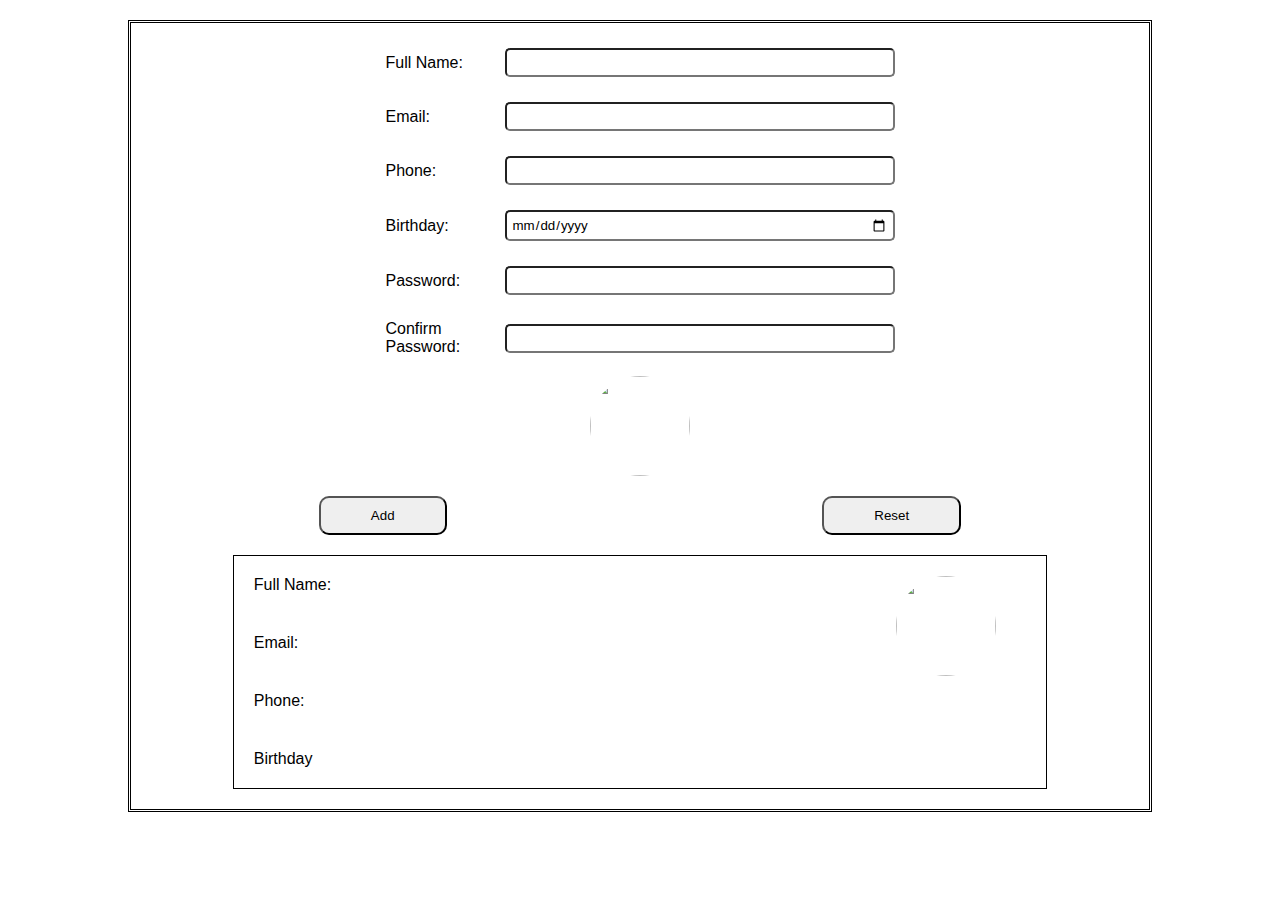
==== GMO-JS-1/index.html @ a5925850 "BT_JS_1" ====
<!DOCTYPE html>
<html lang="en">

<head>
    <meta charset="UTF-8">
    <meta http-equiv="X-UA-Compatible" content="IE=edge">
    <meta name="viewport" content="width=device-width, initial-scale=1.0">
    <title>Bài tập 1</title>
    <link rel="stylesheet" href="./css/style.css">
    <style>

    </style>
</head>

<body>

    <div class="wrap">
        <div class="form">
            <form action="" method="" class="form__style" id="form-1">
                <div class="form-item ">
                    <label class="text-input" for="fullname">Full Name:</label>
                    <input class="style-input " type="text" id="fullname" name="fullName" onblur="handleBlurRequired(event)"
                        oninput="handleInputRemove(event)">
                    <span class="form-message"></span>
                </div>
                <div class="form-item">
                    <label class="text-input" for="email">Email:</label>
                    <input class="style-input" type="text" id="email" name="email" onblur="handleBlurEmail(event) "
                        oninput="handleInputRemove(event)" value="">
                    <span class="form-message"> </span>
                </div>
                <div class="form-item" id="p">
                    <label class="text-input" for="phone">Phone:</label>
                    <input class="style-input" type="text" id="phone" name="phone" onblur="handleBlurPhone(event)"
                        oninput="handleInputRemove(event)" onkeypress="return isNumberKey(event)" value="">
                    <span class="form-message"> </span>
                </div>

                <div class="form-item">
                    <label class="text-input" for="birthday">Birthday:</label>
                    <input class="style-input" type="date" id="birthday" name="birthday" onblur="handleBlurRequired(event)"
                        oninput="handleInputRemove(event)" value="">
                    <span class="form-message"> </span>
                </div>
                <div class="form-item">
                    <label class="text-input" for="password">Password:</label>
                    <input class="style-input" type="password" id="password" name="password" onblur="handleBlurRequired(event)"
                        oninput="handleInputPass(event)" value="">
                    <span class="form-message"> </span>
                </div>
                <div class="form-item">
                    <label class="text-input" for="phone">Confirm Password:</label>
                    <input class="style-input" type="password" id="confirmpassword" name="confirmpassword"
                    onblur="handleBlurRequired(event)" oninput="handleInputConfirmPass(event)" value="">
                    <span class="form-message"> </span>
                </div>
            </form>
        </div>
        <div class="controls">
            <div class="control__avtupload">
                <input type='file' id="inputimg" />
                <img class="img-ctl main" onclick="uploadAvt()"
                    src="https://st.quantrimang.com/photos/image/2017/04/08/anh-dai-dien-FB-200.jpg" alt="">

            </div>
            <div class="controls-btn">
                <div class="control__add">
                    <button id="add" onclick="add()"> Add </button>
                </div>
                <div class="control__reset">
                    <button id="reset" onclick="reset()"> Reset</button>
                </div>
            </div>

        </div>
        <div class="view">
            <div class="view_text">
                <div class="text">
                    <p> Full Name:</p>
                    <p id="text-fullname"></p>
                </div>
                <div class="text">
                    <p> Email:</p>
                    <p id="text-email"> </p>
                </div>
                <div class="text">
                    <p> Phone:</p>
                    <p id="text-phone"></p>
                </div>
                <div class="text ">
                    <p> Birthday</p>
                    <p id="text-birthday"> </p>
                </div>
            </div>
            <div class="view__avt">
                <img class="img-ctl end" id="file"
                    src="https://st.quantrimang.com/photos/image/2017/04/08/anh-dai-dien-FB-200.jpg" alt="">

            </div>

        </div>
    </div>

    <script src="./js/app.js"></script>

</body>

</html>
---- GMO-JS-1/css/style.css ----
* {
  margin: 0;
  padding: 0;
  box-sizing: border-box;
  font-family: sans-serif;
}
body {
  margin-top: 20px;
}
.wrap {
  display: block;
  margin: 0 auto;
  width: 80%;
  border-style: double;
}
.form {
  width: 50%;
  display: block;
  margin: 0 auto;
}
.form-item {
  display: flex;
  align-items: center;
  flex-wrap: wrap;
  flex: 2;
  justify-content: space-between;
  margin-top: 25px;
  position: relative;
}
.form-message {
  position: absolute;
  top: 100%;
  font-size: 13px;
  font-style: italic;
}
.text-input {
  flex: 1;
}
.style-input:focus {
  outline: none;
}
.style-input {
  flex: 1;
  min-width: 390px;
  padding: 5px;
  border-radius: 5px;
}
.form-item.invalid input {
  border: solid 2px red;
}
.form-item.invalid span {
  color: red;
}
.controls {
  margin-top: 20px;
}
.img-ctl.main:hover{
  opacity: 0.6;
  cursor: pointer;
}
.img-ctl {
  width: 100px;
  height: 100px;
  border-radius: 50%;
  display: block;
  margin: 0 auto;
  
}
#inputimg {
  display: none;
  margin: 0 auto;
}
.controls-btn {
  margin-top: 20px;
  display: flex;
  justify-content: space-around;
}
#add {
  padding: 10px 50px;
  border-radius: 10px;
  cursor: pointer;
}
#reset {
  padding: 10px 50px;
  border-radius: 10px;
  cursor: pointer;
}
.view {
  display: flex;
  border: solid 1px;
  width: 80%;
  justify-content: space-between;

  margin: 20px auto;
}
.text {
  display: flex;
  align-items: center;
  padding: 20px;
}
.text p:nth-child(2) {
  margin-left: 20px;
}
.img-ctl.end {
  margin: 20px 50px;
}
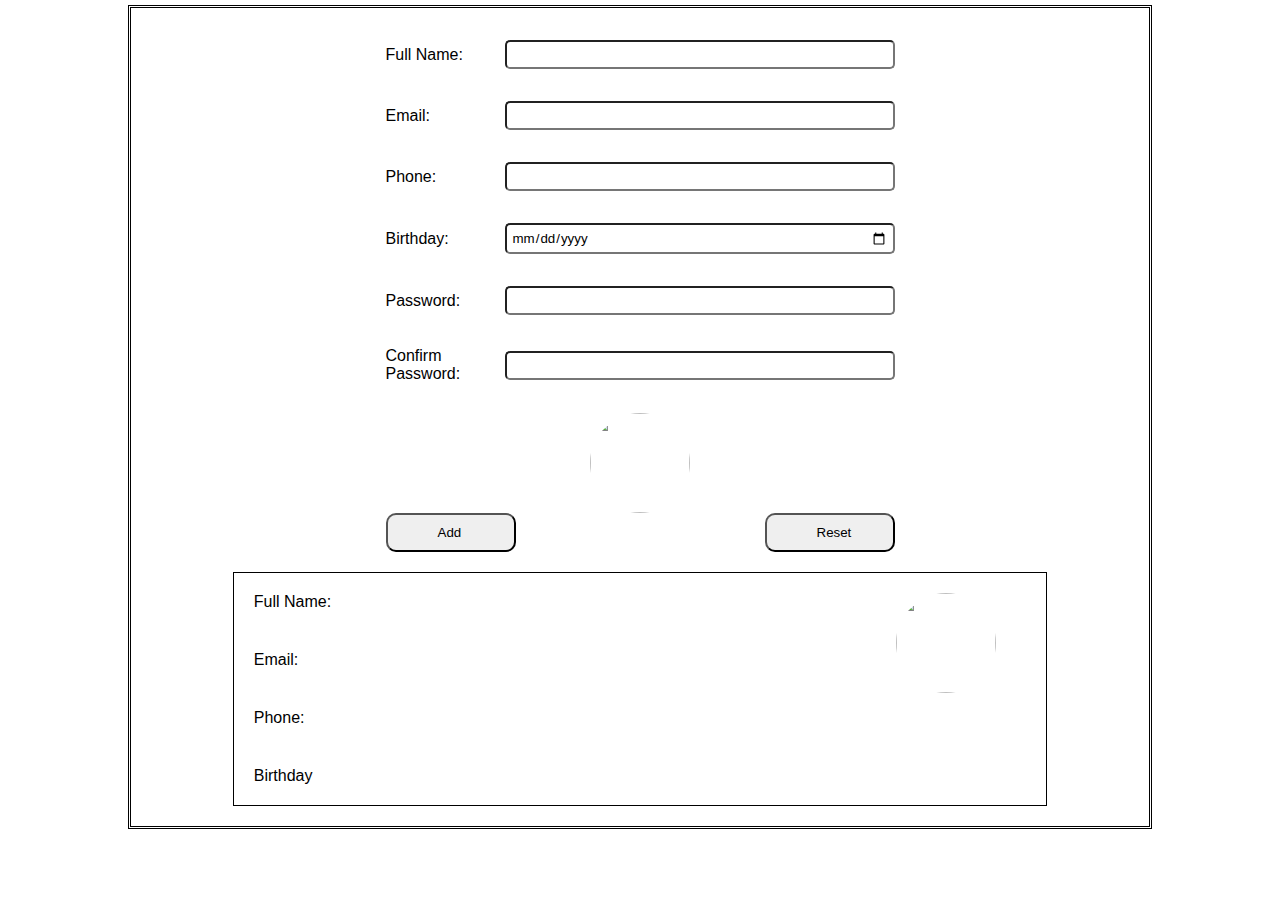
==== commit 8d4c77c3: "validate" ====
--- a/GMO-JS-1/index.html
+++ b/GMO-JS-1/index.html
@@ -7,13 +7,9 @@
     <meta name="viewport" content="width=device-width, initial-scale=1.0">
     <title>Bài tập 1</title>
     <link rel="stylesheet" href="./css/style.css">
-    <style>
-
-    </style>
 </head>
 
 <body>
-
     <div class="wrap">
         <div class="form">
             <form action="" method="" class="form__style" id="form-1">
@@ -35,7 +31,6 @@
                         oninput="handleInputRemove(event)" onkeypress="return isNumberKey(event)" value="">
                     <span class="form-message"> </span>
                 </div>
-
                 <div class="form-item">
                     <label class="text-input" for="birthday">Birthday:</label>
                     <input class="style-input" type="date" id="birthday" name="birthday" onblur="handleBlurRequired(event)"
@@ -54,24 +49,16 @@
                     onblur="handleBlurRequired(event)" oninput="handleInputConfirmPass(event)" value="">
                     <span class="form-message"> </span>
                 </div>
+                <div class="img-avt">
+                    <input type='file' id="inputimg" />
+                    <img class="img-ctl main" onclick="uploadAvt()" id="myimg"
+                        src="https://st.quantrimang.com/photos/image/2017/04/08/anh-dai-dien-FB-200.jpg" alt="">
+                </div>
+                <div class="btn">
+                    <button id="submit" method="post" name="submit" class="btn btn-primary">Add</button>
+                    <button type="reset" id="reset" method="post" class="btn btn-primary" onclick="reeset()">Reset</button>
+                </div>
             </form>
-        </div>
-        <div class="controls">
-            <div class="control__avtupload">
-                <input type='file' id="inputimg" />
-                <img class="img-ctl main" onclick="uploadAvt()"
-                    src="https://st.quantrimang.com/photos/image/2017/04/08/anh-dai-dien-FB-200.jpg" alt="">
-
-            </div>
-            <div class="controls-btn">
-                <div class="control__add">
-                    <button id="add" onclick="add()"> Add </button>
-                </div>
-                <div class="control__reset">
-                    <button id="reset" onclick="reset()"> Reset</button>
-                </div>
-            </div>
-
         </div>
         <div class="view">
             <div class="view_text">
@@ -93,16 +80,11 @@
                 </div>
             </div>
             <div class="view__avt">
-                <img class="img-ctl end" id="file"
+                <img class="img-ctl end" id="avata"
                     src="https://st.quantrimang.com/photos/image/2017/04/08/anh-dai-dien-FB-200.jpg" alt="">
-
             </div>
-
         </div>
     </div>
-
     <script src="./js/app.js"></script>
-
 </body>
-
-</html>+</html>
--- a/GMO-JS-1/css/style.css
+++ b/GMO-JS-1/css/style.css
@@ -5,7 +5,7 @@
   font-family: sans-serif;
 }
 body {
-  margin-top: 20px;
+  margin-top: 5px;
 }
 .wrap {
   display: block;
@@ -24,7 +24,7 @@
   flex-wrap: wrap;
   flex: 2;
   justify-content: space-between;
-  margin-top: 25px;
+  margin-top: 32px;
   position: relative;
 }
 .form-message {
@@ -41,22 +41,28 @@
 }
 .style-input {
   flex: 1;
-  min-width: 390px;
   padding: 5px;
   border-radius: 5px;
 }
 .form-item.invalid input {
   border: solid 2px red;
+  background-color: rgb(247, 228, 228);
 }
 .form-item.invalid span {
   color: red;
-}
-.controls {
-  margin-top: 20px;
+  margin-top: 5px;
 }
 .img-ctl.main:hover{
   opacity: 0.6;
   cursor: pointer;
+}
+.img-avt {
+  margin-top: 30px;
+}
+.btn {
+  display: flex;
+  justify-content: space-between;
+  flex-wrap: wrap;
 }
 .img-ctl {
   width: 100px;
@@ -70,18 +76,15 @@
   display: none;
   margin: 0 auto;
 }
-.controls-btn {
-  margin-top: 20px;
-  display: flex;
-  justify-content: space-around;
-}
-#add {
+#submit {
   padding: 10px 50px;
+  width: 130px;
   border-radius: 10px;
   cursor: pointer;
 }
 #reset {
   padding: 10px 50px;
+  width: 130px;
   border-radius: 10px;
   cursor: pointer;
 }
@@ -104,3 +107,37 @@
 .img-ctl.end {
   margin: 20px 50px;
 }
+/* Cho máy tính */
+@media screen and (min-width: 1024px){ 
+  .style-input {
+    min-width: 390px;
+
+  }
+}
+/* cho mobile */
+@media screen and (max-width:430px){ 
+  .controls-btn {
+    flex-direction: column;
+    align-items: center;
+    width: 100px;
+  }
+  .controls {
+    display: flex;
+    flex-direction: column;
+    align-items: center;
+  }
+  #submit ,#reset {
+    
+    margin: 10px 0;
+    padding: 10px 35px;
+    width: 100px;
+  }
+  .view {
+  flex-direction: column;
+  }
+}
+@media screen and (max-width:780px){ 
+  .view {
+    flex-direction: column;
+    }
+}
